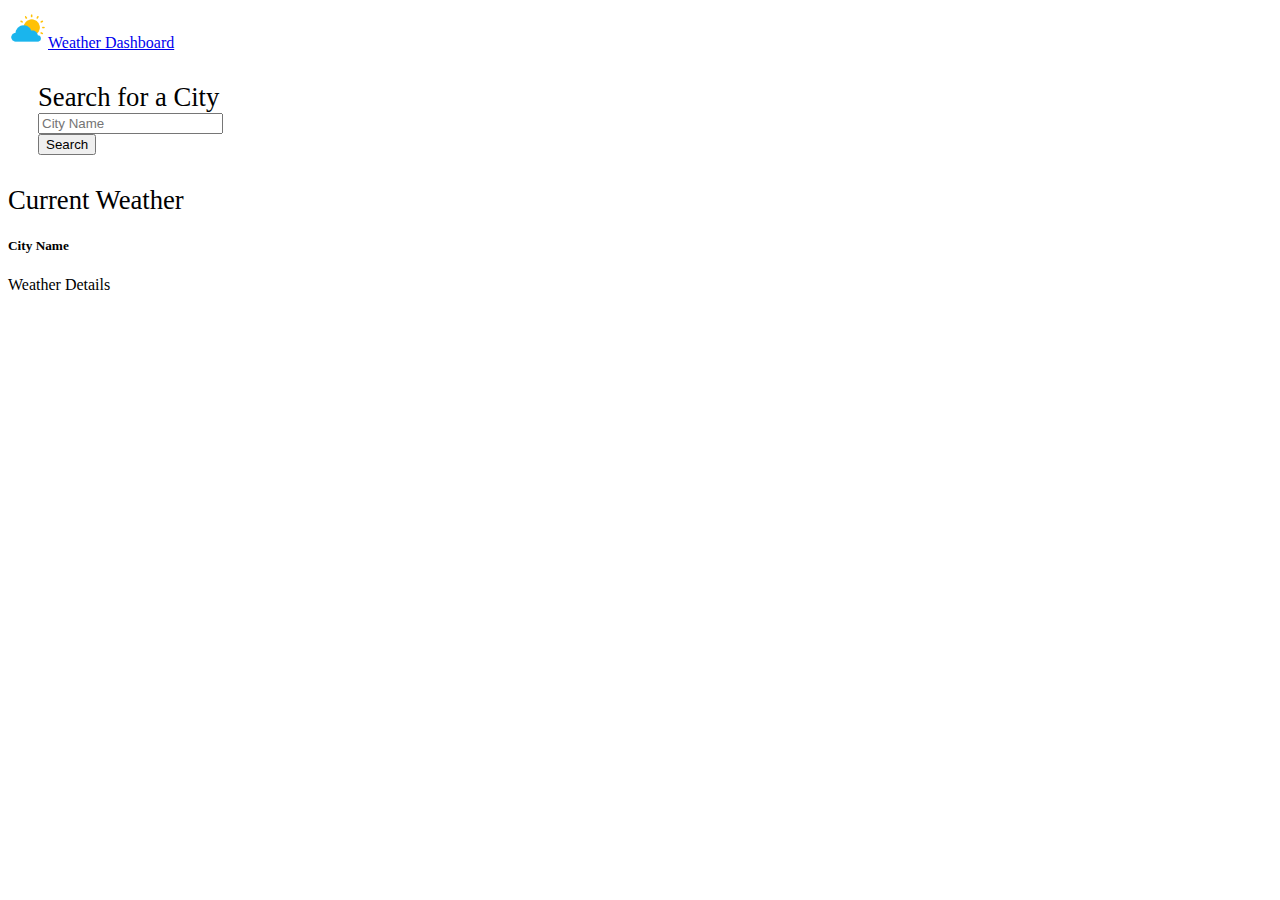
==== index.html @ 6308349b "added ajax calls in js for city name and temp" ====
<!DOCTYPE html>
<html lang="en">
<head>
    <meta charset="UTF-8">
    <meta name="viewport" content="width=device-width, initial-scale=1.0">
    <link rel="stylesheet" href="https://cdn.jsdelivr.net/npm/bootstrap@4.5.3/dist/css/bootstrap.min.css" integrity="sha384-TX8t27EcRE3e/ihU7zmQxVncDAy5uIKz4rEkgIXeMed4M0jlfIDPvg6uqKI2xXr2" crossorigin="anonymous">
    <link rel="stylesheet" href="style.css">
    <title>Document</title>
</head>
<body>
    <!-- Header -->
    <nav class="navbar navbar-light bg-light">
        <a class="navbar-brand" href="#">
        <img src="Assets/weather-icon.png" width="40" height="40" class="d-inline-block align-top" alt="" loading="lazy">Weather Dashboard</a>
    </nav>
    
        <div class="row">
            <div class="col-md-4">
                <div class="card border-dark mb-3 search-card">
                    <div class="card-header">Search for a City</div>
                    <div class="card-body text-dark">
                       <div class="input-group mb-3">
                            <input id="search-input" type="text" class="form-control" placeholder="City Name" aria-label="Recipient's username" aria-describedby="button-addon2">
                            <div class="input-group-append">
                                <button class="btn btn-outline-secondary" type="button" id="search-btn">Search</button>
                            </div>
                        </div>
                    </div>
                </div>
            </div>
            <div class="col-md-8">
                <div class="card border-dark mb-3 content-card">
                    <div class="card-header">Current Weather</div>
                    <div id="current-weather-card" class="card-body text-dark weather-card">
                        <h5 id="city-display" class="card-title">City Name</h5>
                        <p id="weather-details" class="card-text">Weather Details</p>
                    </div>
                </div>
            </div>
        </div>

    

    
    
    <script src="https://code.jquery.com/jquery-3.5.1.min.js" integrity="sha256-9/aliU8dGd2tb6OSsuzixeV4y/faTqgFtohetphbbj0=" crossorigin="anonymous"></script>
    <script src="script.js"></script>

</body>
</html>
---- style.css ----
.card-header {
    font-size: 20pt;
}

.search-card {
    margin-left: 30px;
    margin-top: 30px;
    margin-bottom: 0px;
}

.content-card {
    margin-right: 30px;
    margin-top: 30px;
    margin-bottom: 0px;
}
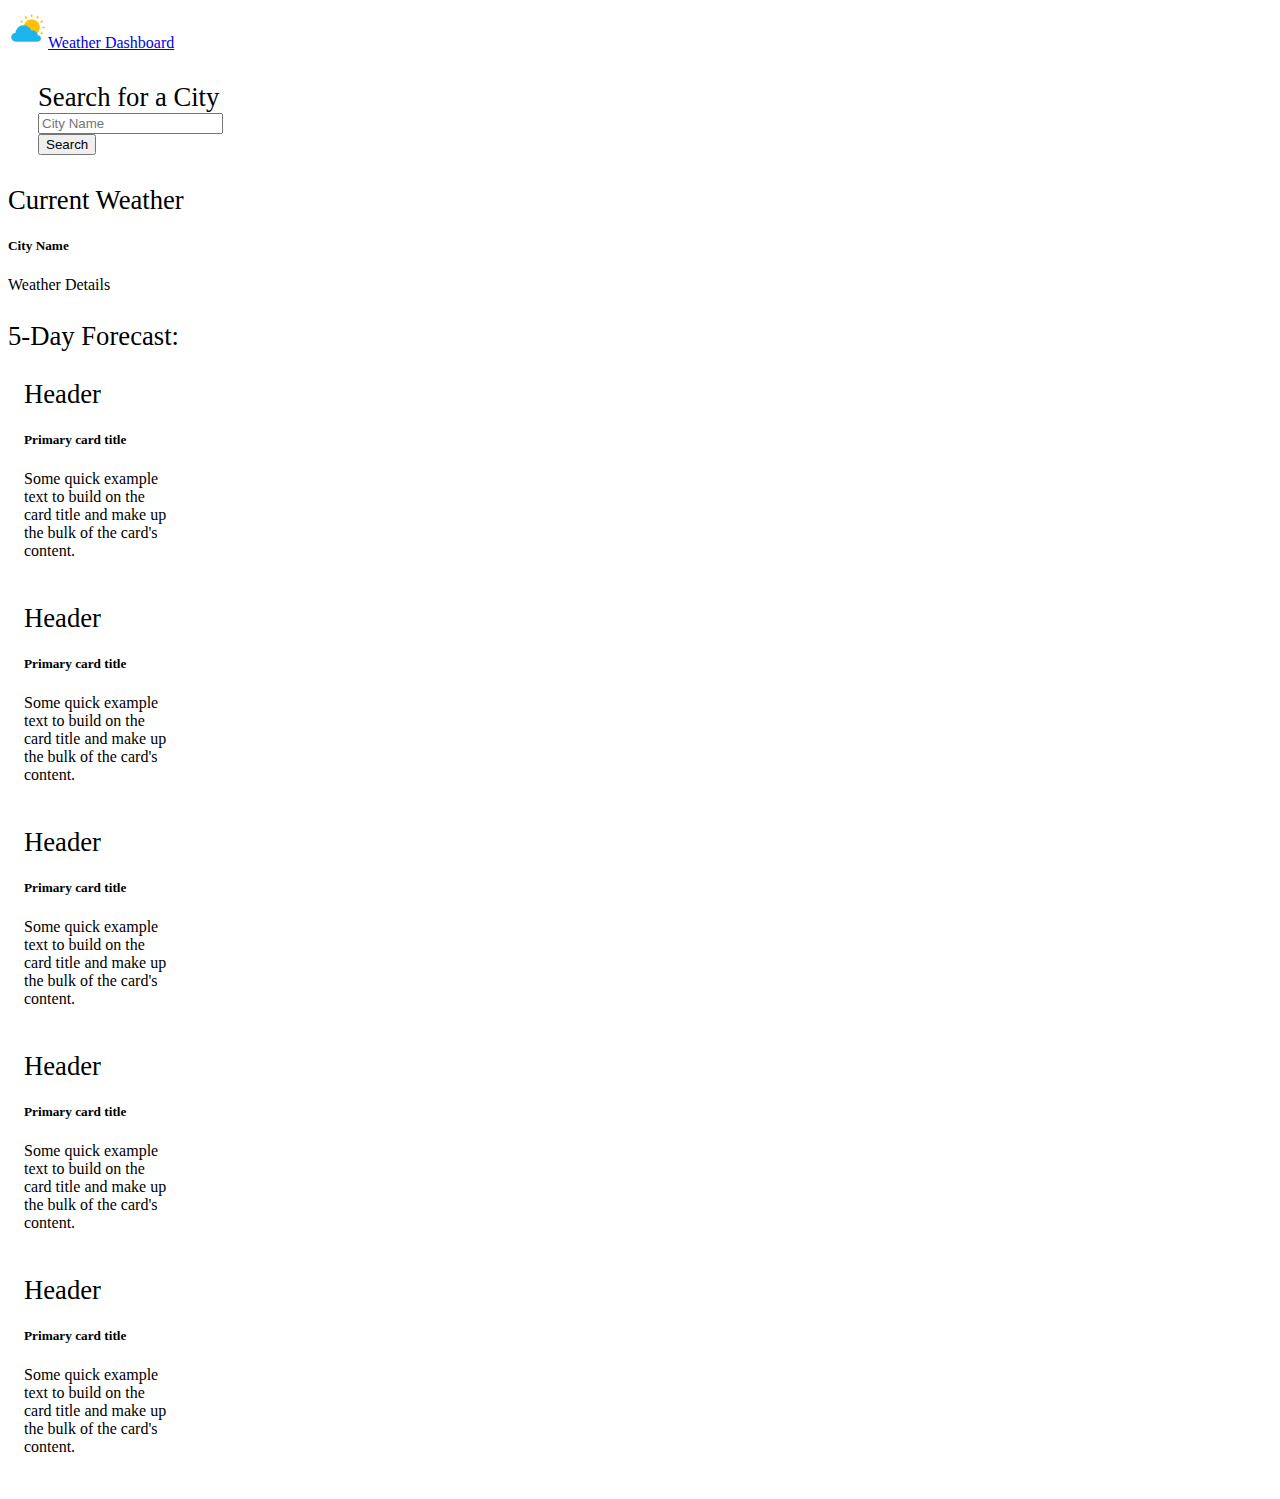
==== commit f6ab9f9e: "created cards and call function for forecast information" ====
--- a/index.html
+++ b/index.html
@@ -15,7 +15,7 @@
     </nav>
     
         <div class="row">
-            <div class="col-md-4">
+            <div class="col-md-3">
                 <div class="card border-dark mb-3 search-card">
                     <div class="card-header">Search for a City</div>
                     <div class="card-body text-dark">
@@ -28,12 +28,62 @@
                     </div>
                 </div>
             </div>
-            <div class="col-md-8">
+            <div class="col-md-9">
                 <div class="card border-dark mb-3 content-card">
                     <div class="card-header">Current Weather</div>
                     <div id="current-weather-card" class="card-body text-dark weather-card">
                         <h5 id="city-display" class="card-title">City Name</h5>
-                        <p id="weather-details" class="card-text">Weather Details</p>
+                        <p id="temp" class="card-text">Weather Details</p>
+                        <p id="humidity"></p>
+                        <p id="wind-speed"></p>
+                        <p id="uv-index"></p>
+                    </div>
+                </div>
+            </div>
+        </div>
+
+        <div class="row">
+            <div class="col-md-3"></div>
+            <div class="col-md-9">
+                <p id="forecast-text">5-Day Forecast:</p>
+                <div class="row">
+                    <div class="card text-white bg-primary mb-3">
+                        <div class="card-header">Header</div>
+                        <div class="card-body">
+                        <h5 class="card-title">Primary card title</h5>
+                        <p class="card-text">Some quick example text to build on the card title and make up the bulk of the card's content.</p>
+                        </div>
+                    </div>
+                    <div class="card text-white bg-primary mb-3">
+                        <div class="card-header">Header</div>
+                        <div class="card-body">
+                        <h5 class="card-title">Primary card title</h5>
+                        <p class="card-text">Some quick example text to build on the card title and make up the bulk of the card's content.</p>
+                        </div>
+                    </div>
+
+                    <div class="card text-white bg-primary mb-3">
+                        <div class="card-header">Header</div>
+                        <div class="card-body">
+                        <h5 class="card-title">Primary card title</h5>
+                        <p class="card-text">Some quick example text to build on the card title and make up the bulk of the card's content.</p>
+                        </div>
+                    </div>
+
+                    <div class="card text-white bg-primary mb-3">
+                        <div class="card-header">Header</div>
+                        <div class="card-body">
+                        <h5 class="card-title">Primary card title</h5>
+                        <p class="card-text">Some quick example text to build on the card title and make up the bulk of the card's content.</p>
+                        </div>
+                    </div>
+
+                    <div class="card text-white bg-primary mb-3">
+                        <div class="card-header">Header</div>
+                        <div class="card-body">
+                        <h5 class="card-title">Primary card title</h5>
+                        <p class="card-text">Some quick example text to build on the card title and make up the bulk of the card's content.</p>
+                        </div>
                     </div>
                 </div>
             </div>
--- a/style.css
+++ b/style.css
@@ -12,4 +12,15 @@
     margin-right: 30px;
     margin-top: 30px;
     margin-bottom: 0px;
+    width: 100%;
+}
+
+.bg-primary {
+    height: 13rem;
+    width: 9.5rem;
+    margin: 1rem;
+}
+
+#forecast-text {
+    font-size: 20pt;
 }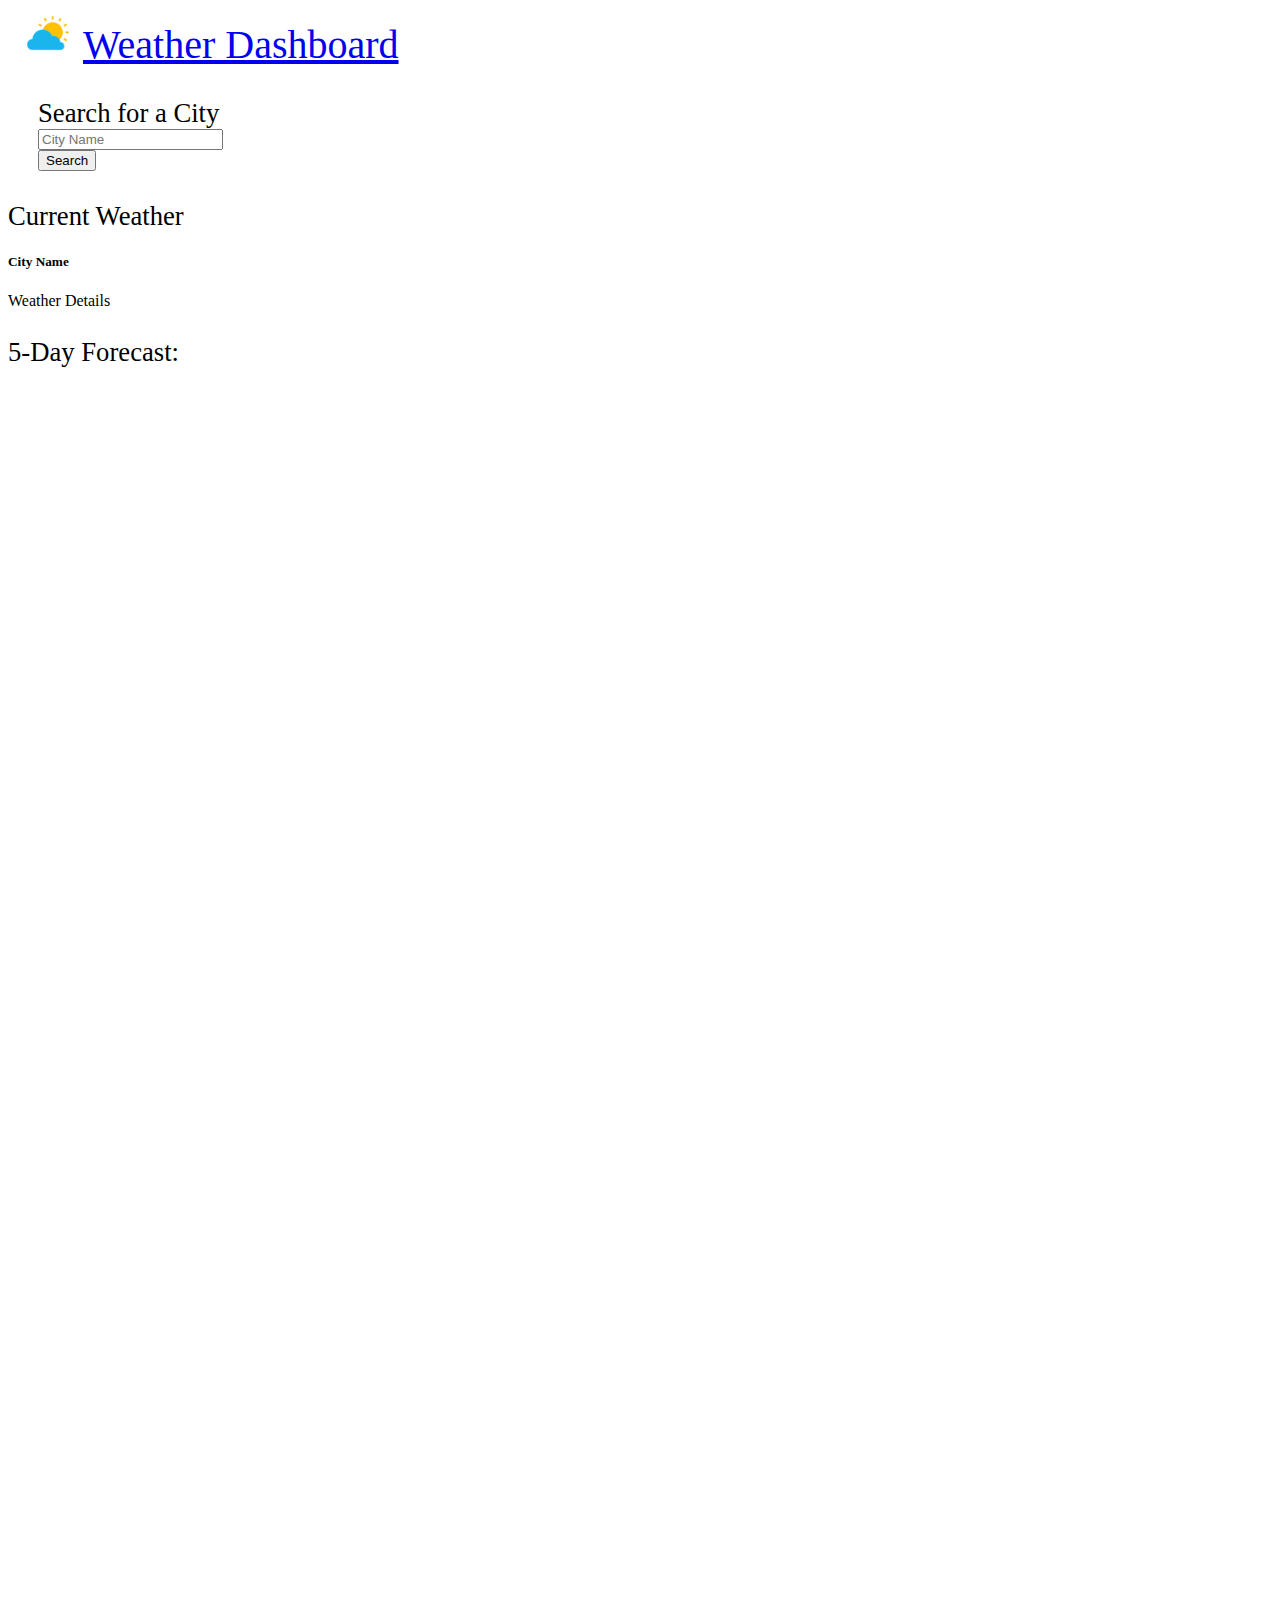
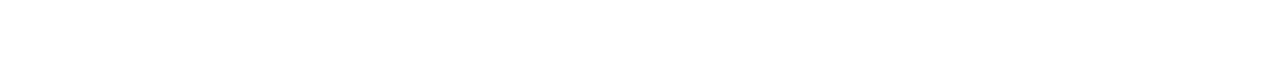
==== commit 79cdd5b1: "retrieved temp and humidity data for forcast" ====
--- a/index.html
+++ b/index.html
@@ -11,7 +11,7 @@
     <!-- Header -->
     <nav class="navbar navbar-light bg-light">
         <a class="navbar-brand" href="#">
-        <img src="Assets/weather-icon.png" width="40" height="40" class="d-inline-block align-top" alt="" loading="lazy">Weather Dashboard</a>
+        <img id="main-icon" src="Assets/weather-icon.png" width="50" height="50" class="d-inline-block align-top" alt="" loading="lazy">Weather Dashboard</a>
     </nav>
     
         <div class="row">
@@ -48,41 +48,46 @@
                 <p id="forecast-text">5-Day Forecast:</p>
                 <div class="row">
                     <div class="card text-white bg-primary mb-3">
-                        <div class="card-header">Header</div>
-                        <div class="card-body">
-                        <h5 class="card-title">Primary card title</h5>
-                        <p class="card-text">Some quick example text to build on the card title and make up the bulk of the card's content.</p>
+                        <div id="forecast-1" class="card-header fc-date"></div>
+                        <div class="card-body fc1-body">
+                        <img id="icon-1" src="" alt="">
+                        <p id="fc-temp1"></p>
+                        <p id="fc-humid1"></p>
                         </div>
                     </div>
                     <div class="card text-white bg-primary mb-3">
-                        <div class="card-header">Header</div>
-                        <div class="card-body">
-                        <h5 class="card-title">Primary card title</h5>
-                        <p class="card-text">Some quick example text to build on the card title and make up the bulk of the card's content.</p>
+                        <div id="forecast-2" class="card-header fc-date"></div>
+                        <div class="card-body fc2-body">
+                        <img id="icon-2" src="" alt="">
+                        <p id="fc-temp2"></p>
+                        <p id="fc-humid2"></p>
                         </div>
                     </div>
 
                     <div class="card text-white bg-primary mb-3">
-                        <div class="card-header">Header</div>
-                        <div class="card-body">
-                        <h5 class="card-title">Primary card title</h5>
-                        <p class="card-text">Some quick example text to build on the card title and make up the bulk of the card's content.</p>
+                        <div id="forecast-3" class="card-header fc-date"></div>
+                        <div class="card-body fc3-body">
+                        <img id="icon-3" src="" alt="">
+                        <p id="fc-temp3"></p>
+                        <p id="fc-humid3"></p>
                         </div>
                     </div>
 
                     <div class="card text-white bg-primary mb-3">
-                        <div class="card-header">Header</div>
-                        <div class="card-body">
-                        <h5 class="card-title">Primary card title</h5>
-                        <p class="card-text">Some quick example text to build on the card title and make up the bulk of the card's content.</p>
+                        <div id="forecast-4" class="card-header fc-date"></div>
+                        <div class="card-body fc4-body">
+                        <img id="icon-4" src="" alt="">
+                        <p id="fc-temp4"></p>
+                        <p id="fc-humid4"></p>
                         </div>
                     </div>
 
                     <div class="card text-white bg-primary mb-3">
-                        <div class="card-header">Header</div>
-                        <div class="card-body">
-                        <h5 class="card-title">Primary card title</h5>
-                        <p class="card-text">Some quick example text to build on the card title and make up the bulk of the card's content.</p>
+                        <div id="forecast-5" class="card-header fc-date"></div>
+                        <div class="card-body fc5-body">
+                        <img id="icon-5" src="" alt="">
+                        <p id="fc-temp5"></p>
+                        <p id="fc-humid5"></p>
                         </div>
                     </div>
                 </div>
--- a/style.css
+++ b/style.css
@@ -16,11 +16,25 @@
 }
 
 .bg-primary {
-    height: 13rem;
+    height: 15rem;
     width: 9.5rem;
     margin: 1rem;
 }
 
 #forecast-text {
     font-size: 20pt;
+    margin-bottom: 0px;
+}
+
+.fc-date {
+    font-size: 15pt;
+}
+
+.navbar-brand {
+    font-size: 30pt;
+}
+
+#main-icon {
+    margin-left: 15px;
+    margin-right: 10px;
 }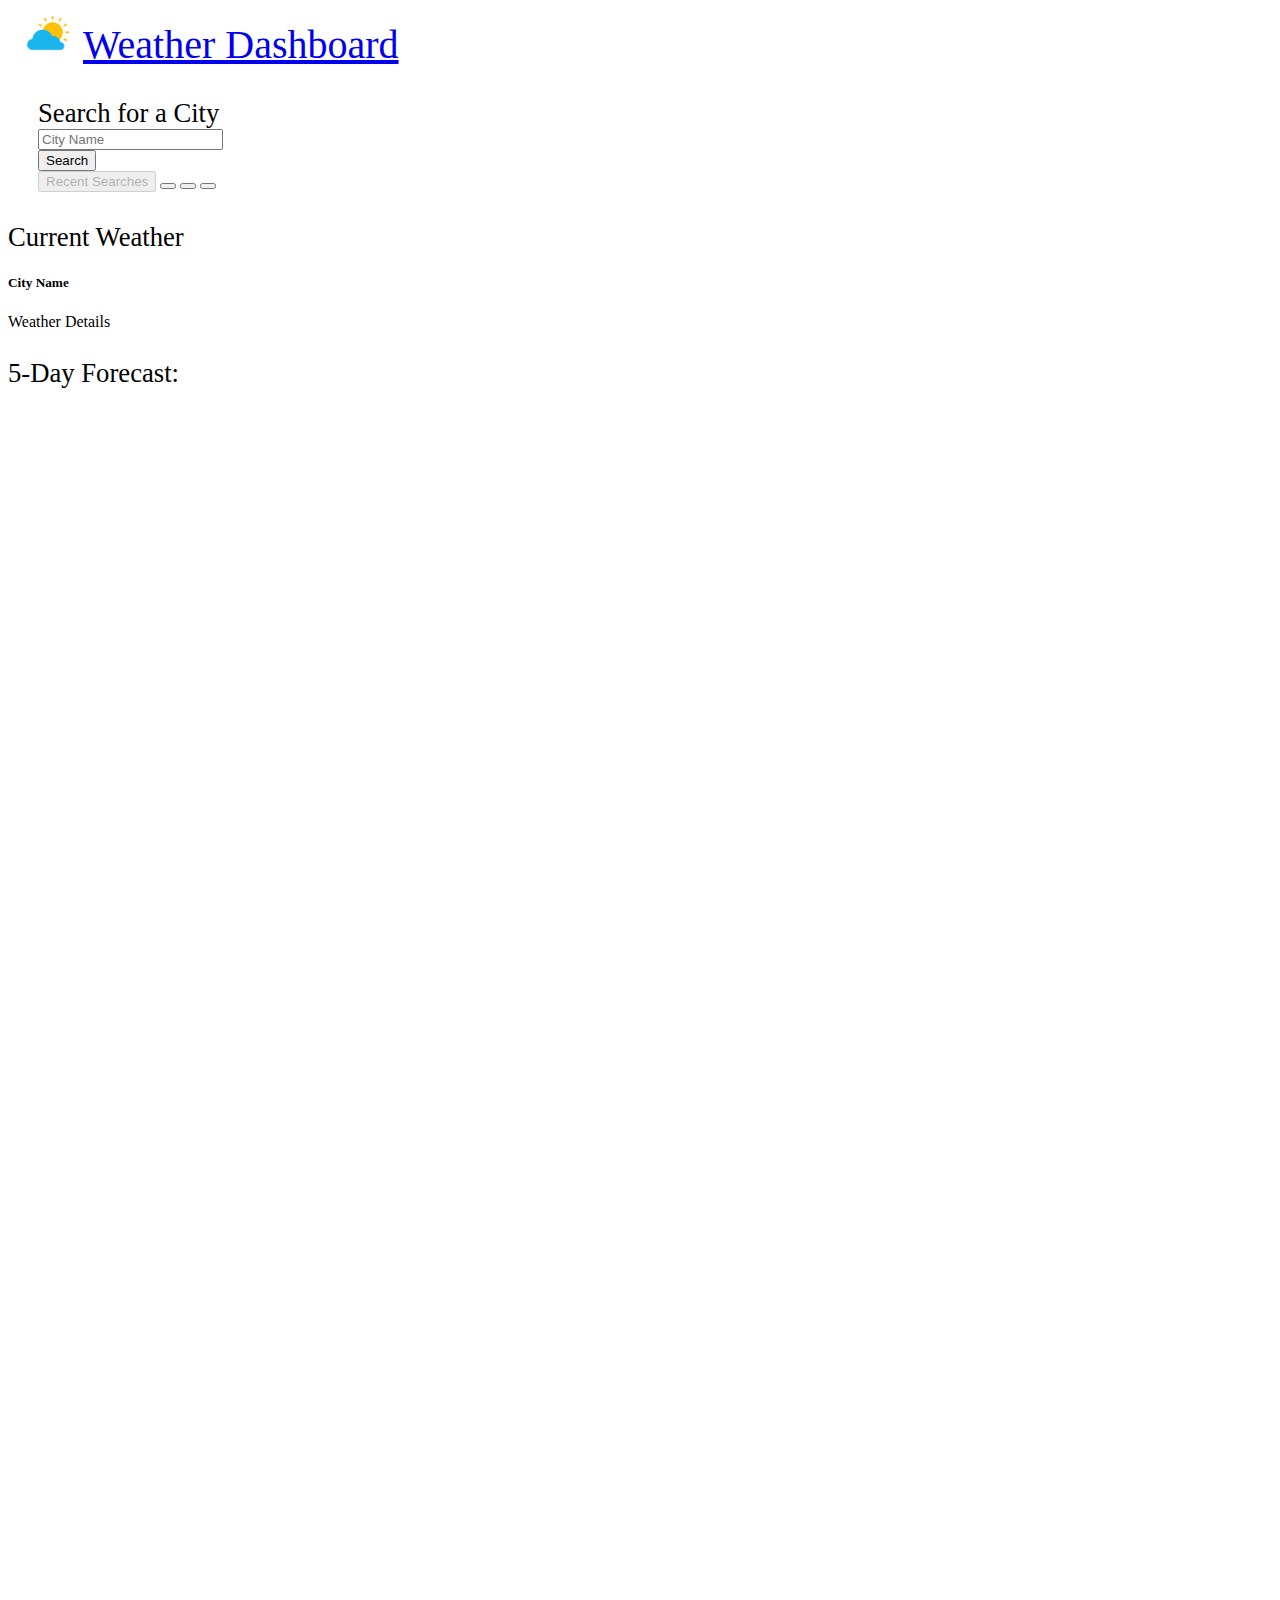
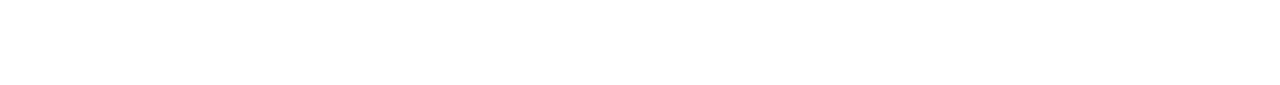
==== commit a982f606: "edited html layout and used for loop to populate forecast data" ====
--- a/index.html
+++ b/index.html
@@ -5,7 +5,7 @@
     <meta name="viewport" content="width=device-width, initial-scale=1.0">
     <link rel="stylesheet" href="https://cdn.jsdelivr.net/npm/bootstrap@4.5.3/dist/css/bootstrap.min.css" integrity="sha384-TX8t27EcRE3e/ihU7zmQxVncDAy5uIKz4rEkgIXeMed4M0jlfIDPvg6uqKI2xXr2" crossorigin="anonymous">
     <link rel="stylesheet" href="style.css">
-    <title>Document</title>
+    <title>Weather Dashboard</title>
 </head>
 <body>
     <!-- Header -->
@@ -13,88 +13,97 @@
         <a class="navbar-brand" href="#">
         <img id="main-icon" src="Assets/weather-icon.png" width="50" height="50" class="d-inline-block align-top" alt="" loading="lazy">Weather Dashboard</a>
     </nav>
-    
-        <div class="row">
-            <div class="col-md-3">
-                <div class="card border-dark mb-3 search-card">
-                    <div class="card-header">Search for a City</div>
-                    <div class="card-body text-dark">
-                       <div class="input-group mb-3">
-                            <input id="search-input" type="text" class="form-control" placeholder="City Name" aria-label="Recipient's username" aria-describedby="button-addon2">
-                            <div class="input-group-append">
-                                <button class="btn btn-outline-secondary" type="button" id="search-btn">Search</button>
-                            </div>
+    <div class="row">
+        <!-- Search for a City/Recent searches card -->
+        <div class="col-md-3">
+            <div class="card border-dark mb-3 search-card">
+                <div class="card-header">Search for a City</div>
+                <div class="card-body text-dark">
+                    <div class="input-group mb-3">
+                        <input id="search-input" type="text" class="form-control" placeholder="City Name" aria-label="Recipient's username" aria-describedby="button-addon2">
+                        <div class="input-group-append">
+                            <button class="btn btn-outline-secondary" type="button" id="search-btn">Search</button>
+                        </div>
+                    </div>
+                    <div class="recent-searches">
+                        <div class="list-group">
+                            <button type="button" class="list-group-item list-group-item-action active" disabled>
+                                Recent Searches
+                            </button>
+                            <button type="button" class="list-group-item list-group-item-action"></button>
+                            <button type="button" class="list-group-item list-group-item-action"></button>
+                            <button type="button" class="list-group-item list-group-item-action"></button>
                         </div>
                     </div>
                 </div>
             </div>
-            <div class="col-md-9">
-                <div class="card border-dark mb-3 content-card">
-                    <div class="card-header">Current Weather</div>
-                    <div id="current-weather-card" class="card-body text-dark weather-card">
-                        <h5 id="city-display" class="card-title">City Name</h5>
-                        <p id="temp" class="card-text">Weather Details</p>
-                        <p id="humidity"></p>
-                        <p id="wind-speed"></p>
-                        <p id="uv-index"></p>
-                    </div>
+        </div>
+        
+        <div class="col-md-9">
+            <!-- Current weather card -->
+            <div class="card border-dark mb-3 content-card">
+                <div class="card-header">Current Weather</div>
+                <div id="current-weather-card" class="card-body text-dark weather-card">
+                    <h5 id="city-display" class="card-title">City Name</h5>
+                    <p id="temp" class="card-text">Weather Details</p>
+                    <p id="humidity"></p>
+                    <p id="wind-speed"></p>
+                    <p id="uv-index"></p>
                 </div>
             </div>
-        </div>
-
-        <div class="row">
-            <div class="col-md-3"></div>
-            <div class="col-md-9">
+            
+            <!-- 5-Day forecast -->
+            <div class="row forecast-cards">
                 <p id="forecast-text">5-Day Forecast:</p>
                 <div class="row">
                     <div class="card text-white bg-primary mb-3">
-                        <div id="forecast-1" class="card-header fc-date"></div>
+                        <div class="card-header fc-date forecast-3"></div>
                         <div class="card-body fc1-body">
-                        <img id="icon-1" src="" alt="">
-                        <p id="fc-temp1"></p>
-                        <p id="fc-humid1"></p>
-                        </div>
-                    </div>
-                    <div class="card text-white bg-primary mb-3">
-                        <div id="forecast-2" class="card-header fc-date"></div>
-                        <div class="card-body fc2-body">
-                        <img id="icon-2" src="" alt="">
-                        <p id="fc-temp2"></p>
-                        <p id="fc-humid2"></p>
-                        </div>
-                    </div>
-
-                    <div class="card text-white bg-primary mb-3">
-                        <div id="forecast-3" class="card-header fc-date"></div>
-                        <div class="card-body fc3-body">
                         <img id="icon-3" src="" alt="">
                         <p id="fc-temp3"></p>
                         <p id="fc-humid3"></p>
                         </div>
                     </div>
-
                     <div class="card text-white bg-primary mb-3">
-                        <div id="forecast-4" class="card-header fc-date"></div>
-                        <div class="card-body fc4-body">
-                        <img id="icon-4" src="" alt="">
-                        <p id="fc-temp4"></p>
-                        <p id="fc-humid4"></p>
+                        <div class="card-header fc-date forecast-11"></div>
+                        <div class="card-body fc2-body">
+                        <img id="icon-11" src="" alt="">
+                        <p id="fc-temp11"></p>
+                        <p id="fc-humid11"></p>
                         </div>
                     </div>
 
                     <div class="card text-white bg-primary mb-3">
-                        <div id="forecast-5" class="card-header fc-date"></div>
+                        <div class="card-header fc-date forecast-19"></div>
+                        <div class="card-body fc3-body">
+                        <img id="icon-19" src="" alt="">
+                        <p id="fc-temp19"></p>
+                        <p id="fc-humid19"></p>
+                        </div>
+                    </div>
+
+                    <div class="card text-white bg-primary mb-3">
+                        <div class="card-header fc-date forecast-27"></div>
+                        <div class="card-body fc4-body">
+                        <img id="icon-27" src="" alt="">
+                        <p id="fc-temp27"></p>
+                        <p id="fc-humid27"></p>
+                        </div>
+                    </div>
+
+                    <div class="card text-white bg-primary mb-3">
+                        <div class="card-header fc-date forecast-35"></div>
                         <div class="card-body fc5-body">
-                        <img id="icon-5" src="" alt="">
-                        <p id="fc-temp5"></p>
-                        <p id="fc-humid5"></p>
+                        <img id="icon-35" src="" alt="">
+                        <p id="fc-temp35"></p>
+                        <p id="fc-humid35"></p>
                         </div>
                     </div>
                 </div>
             </div>
         </div>
+    </div>
 
-    
 
     
     
--- a/style.css
+++ b/style.css
@@ -37,4 +37,8 @@
 #main-icon {
     margin-left: 15px;
     margin-right: 10px;
+}
+
+.forecast-cards {
+    margin: 0px;
 }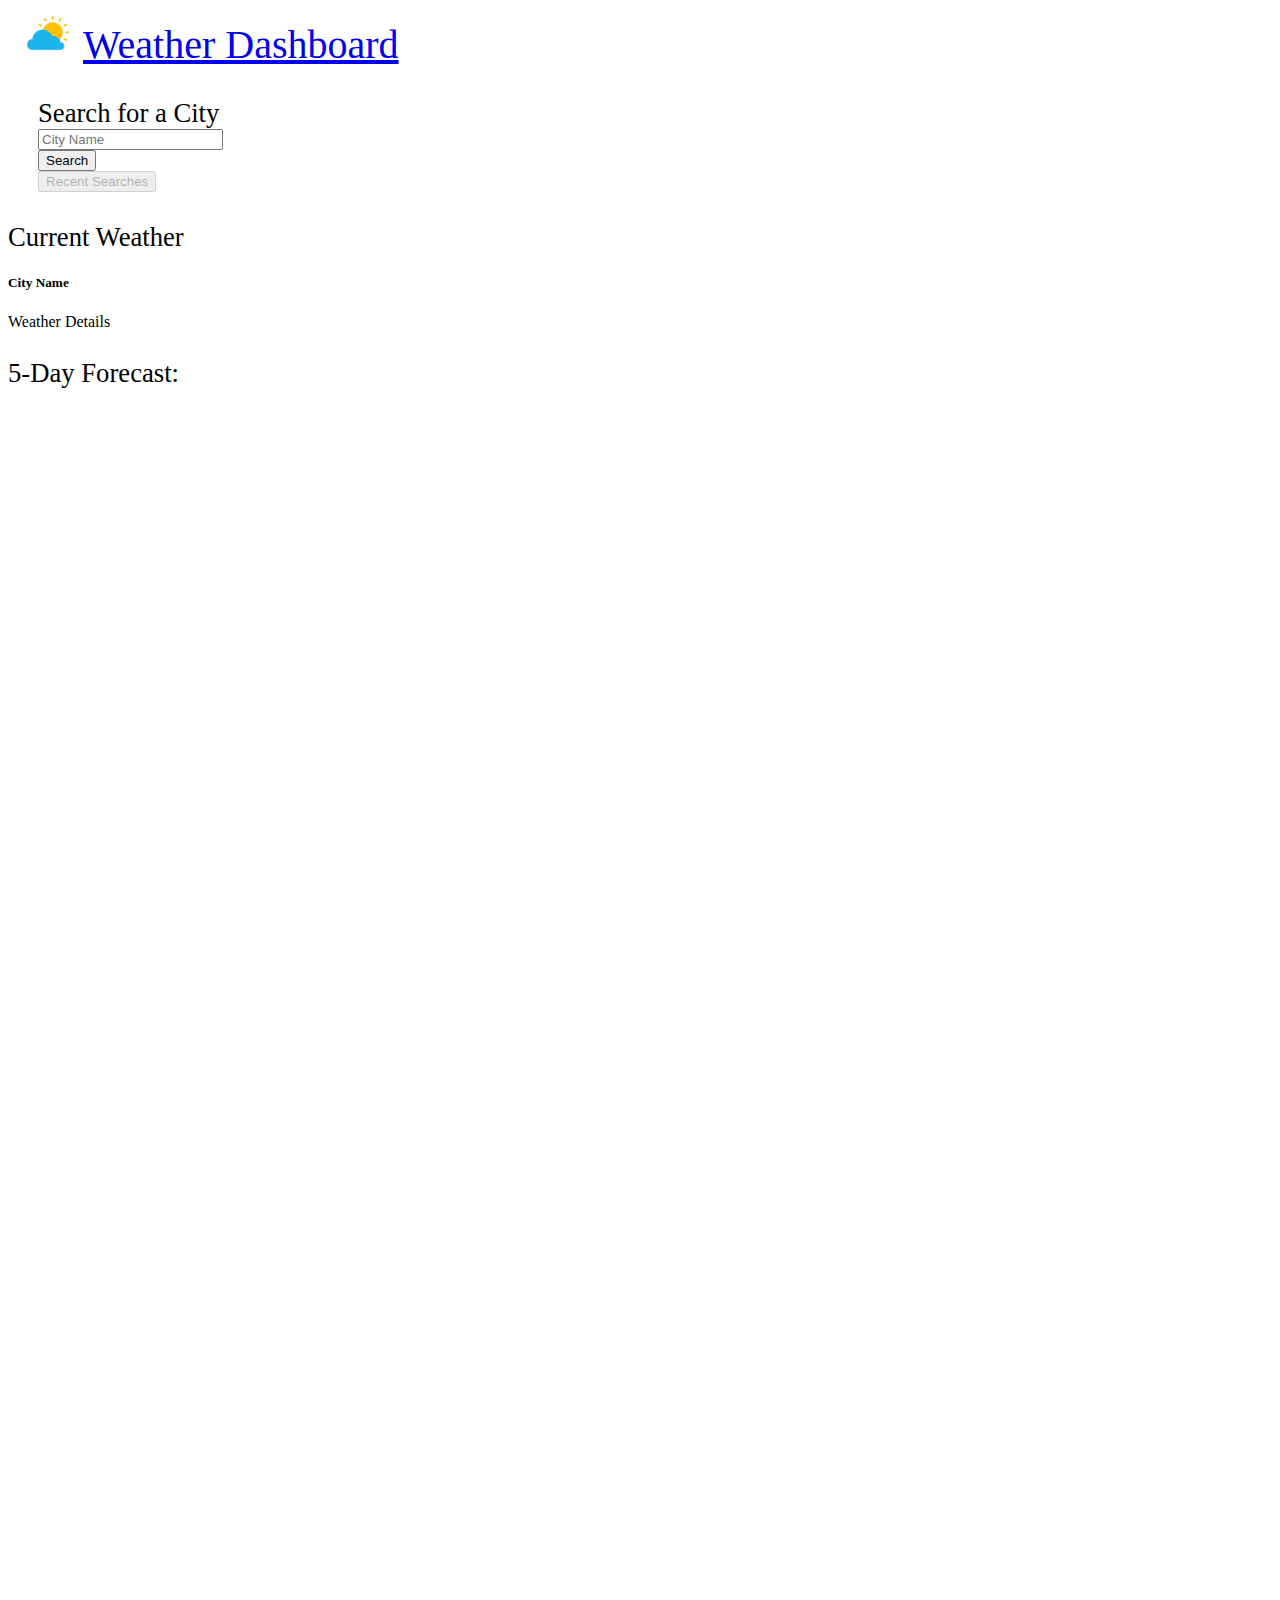
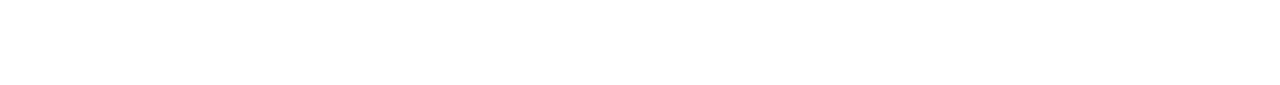
==== commit 0b7670e8: "added recent searches list/buttons" ====
--- a/index.html
+++ b/index.html
@@ -25,15 +25,11 @@
                             <button class="btn btn-outline-secondary" type="button" id="search-btn">Search</button>
                         </div>
                     </div>
-                    <div class="recent-searches">
-                        <div class="list-group">
-                            <button type="button" class="list-group-item list-group-item-action active" disabled>
-                                Recent Searches
-                            </button>
-                            <button type="button" class="list-group-item list-group-item-action"></button>
-                            <button type="button" class="list-group-item list-group-item-action"></button>
-                            <button type="button" class="list-group-item list-group-item-action"></button>
-                        </div>
+                    <div class="list-group">
+                        <button type="button" class="list-group-item list-group-item-action active" disabled>
+                            Recent Searches
+                        </button>
+                        <div class="recent-list"></div>
                     </div>
                 </div>
             </div>
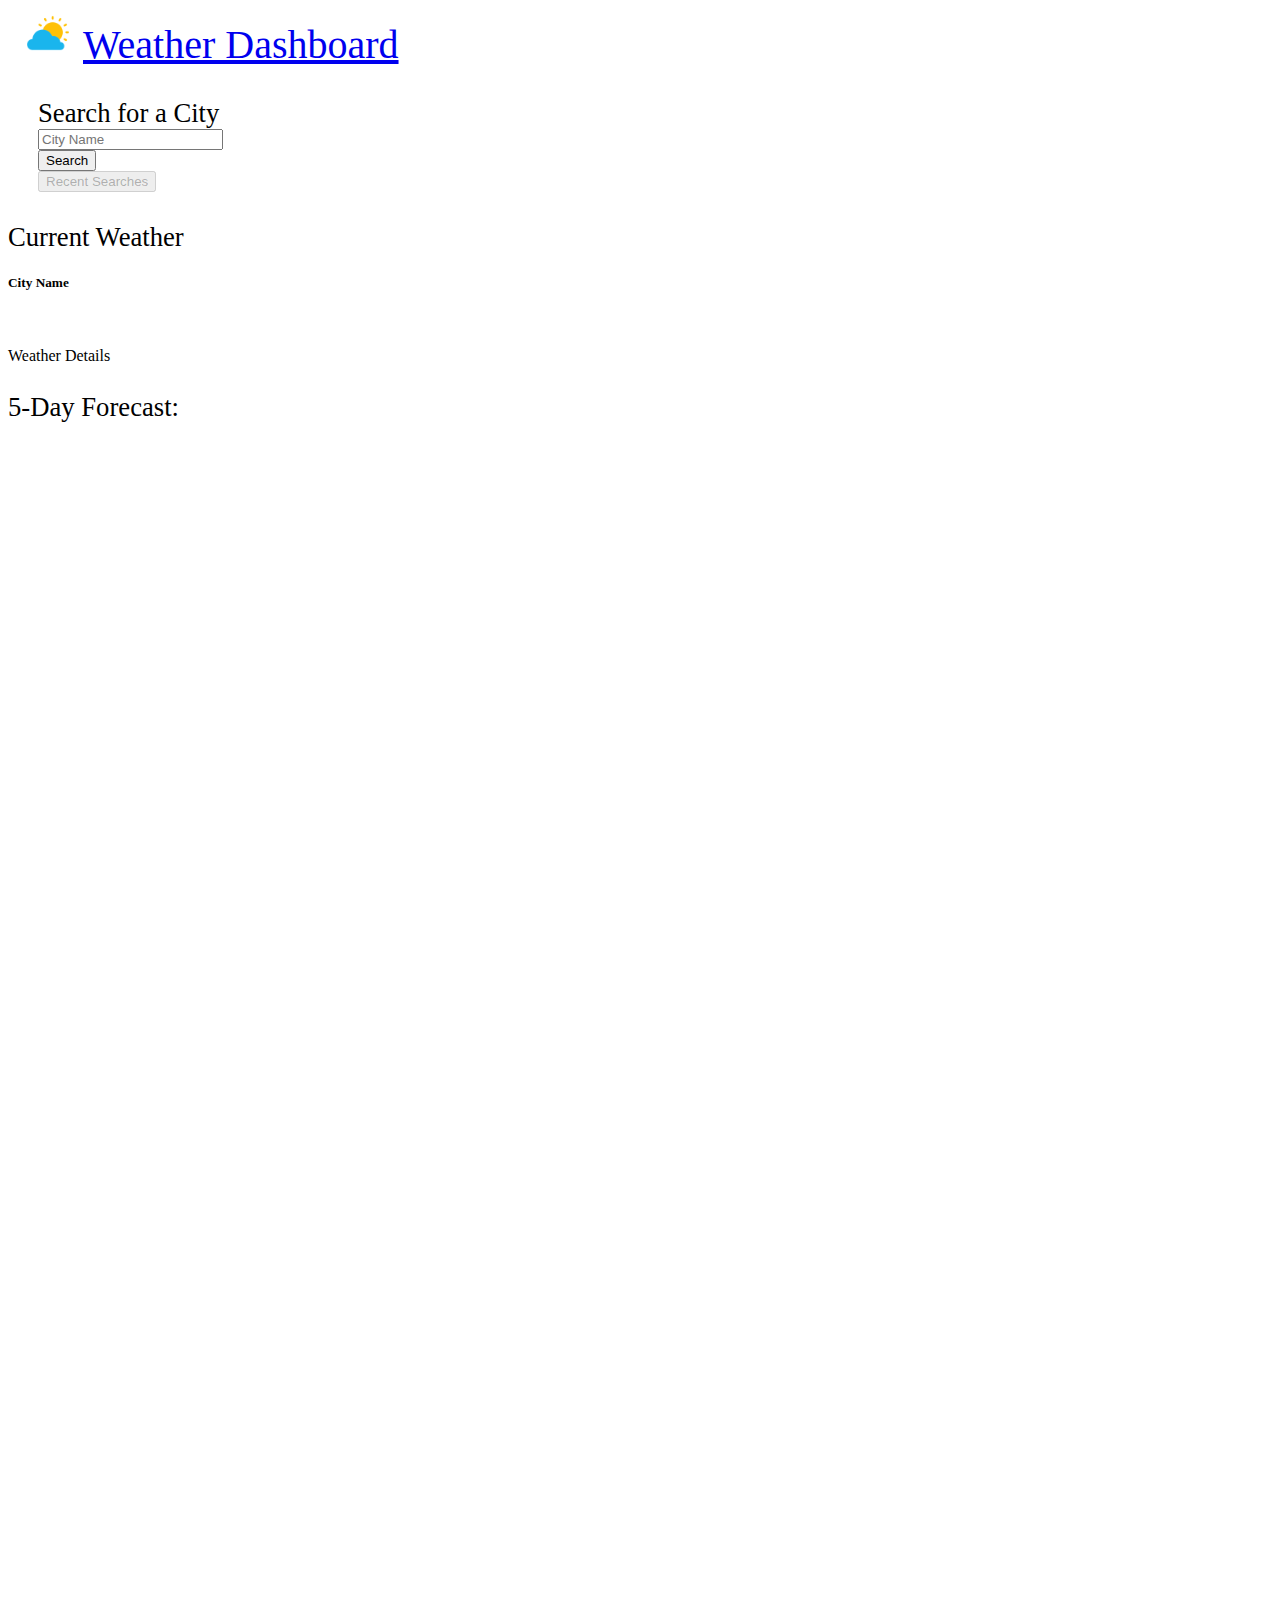
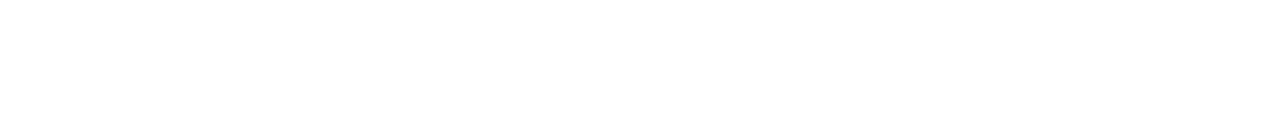
==== commit eea4cdd3: "style changes, added functions, cleaned up code" ====
--- a/index.html
+++ b/index.html
@@ -41,6 +41,7 @@
                 <div class="card-header">Current Weather</div>
                 <div id="current-weather-card" class="card-body text-dark weather-card">
                     <h5 id="city-display" class="card-title">City Name</h5>
+                    <img id="city-icon" src="" alt="">
                     <p id="temp" class="card-text">Weather Details</p>
                     <p id="humidity"></p>
                     <p id="wind-speed"></p>
--- a/style.css
+++ b/style.css
@@ -12,7 +12,6 @@
     margin-right: 30px;
     margin-top: 30px;
     margin-bottom: 0px;
-    width: 100%;
 }
 
 .bg-primary {
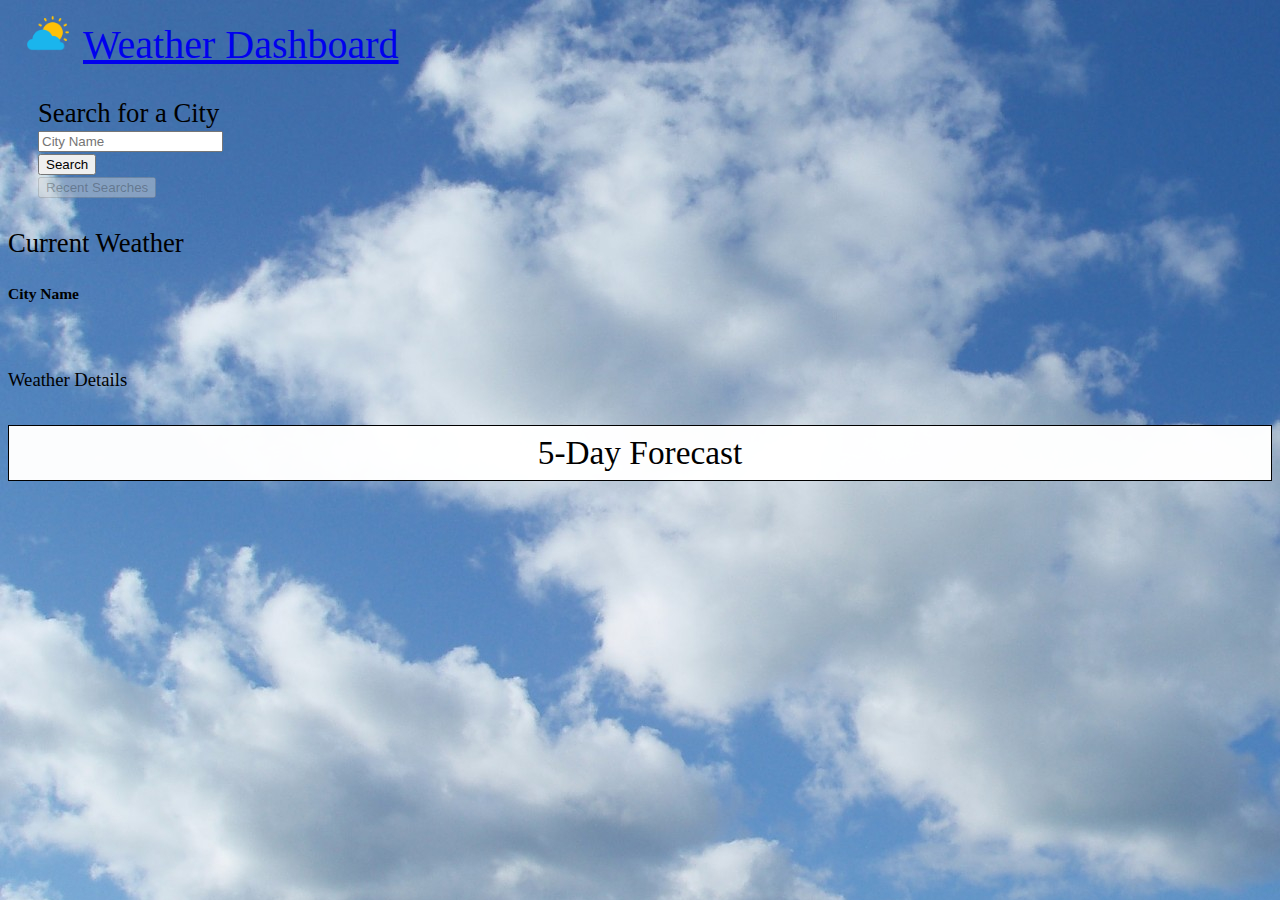
==== commit 744aa1c6: "made css and html style changes" ====
--- a/index.html
+++ b/index.html
@@ -51,9 +51,11 @@
             
             <!-- 5-Day forecast -->
             <div class="row forecast-cards">
-                <p id="forecast-text">5-Day Forecast:</p>
+                <div class="col-md-4"></div>
+                <p class="col-md-4" id="forecast-text">5-Day Forecast</p>
+                <div class="col-md-4"></div>
                 <div class="row">
-                    <div class="card text-white bg-primary mb-3">
+                    <div class="col-md-2 card text-white bg-primary mb-3">
                         <div class="card-header fc-date forecast-3"></div>
                         <div class="card-body fc1-body">
                         <img id="icon-3" src="" alt="">
@@ -61,7 +63,8 @@
                         <p id="fc-humid3"></p>
                         </div>
                     </div>
-                    <div class="card text-white bg-primary mb-3">
+
+                    <div class="col-md-2 card text-white bg-primary mb-3">
                         <div class="card-header fc-date forecast-11"></div>
                         <div class="card-body fc2-body">
                         <img id="icon-11" src="" alt="">
@@ -70,7 +73,7 @@
                         </div>
                     </div>
 
-                    <div class="card text-white bg-primary mb-3">
+                    <div class="col-md-2 card text-white bg-primary mb-3">
                         <div class="card-header fc-date forecast-19"></div>
                         <div class="card-body fc3-body">
                         <img id="icon-19" src="" alt="">
@@ -79,7 +82,7 @@
                         </div>
                     </div>
 
-                    <div class="card text-white bg-primary mb-3">
+                    <div class="col-md-2 card text-white bg-primary mb-3">
                         <div class="card-header fc-date forecast-27"></div>
                         <div class="card-body fc4-body">
                         <img id="icon-27" src="" alt="">
@@ -88,7 +91,7 @@
                         </div>
                     </div>
 
-                    <div class="card text-white bg-primary mb-3">
+                    <div class="col-md-2 card text-white bg-primary mb-3">
                         <div class="card-header fc-date forecast-35"></div>
                         <div class="card-body fc5-body">
                         <img id="icon-35" src="" alt="">
--- a/style.css
+++ b/style.css
@@ -15,14 +15,18 @@
 }
 
 .bg-primary {
-    height: 15rem;
-    width: 9.5rem;
+    width: 100%;
     margin: 1rem;
 }
 
 #forecast-text {
-    font-size: 20pt;
+    font-size: 25pt;
     margin-bottom: 0px;
+    padding: .5rem;
+    text-align: center;
+    border-style: solid;
+    background-color: rgba(255, 255, 255, 0.986);
+    border-width: thin;
 }
 
 .fc-date {
@@ -40,4 +44,14 @@
 
 .forecast-cards {
     margin: 0px;
+    margin-right: 1.5rem;
+    width: 100%;
+}
+
+body {
+    background-image: url(./Assets/clouds.jpg);
+}
+
+.card-body {
+    font-size: 14pt;
 }